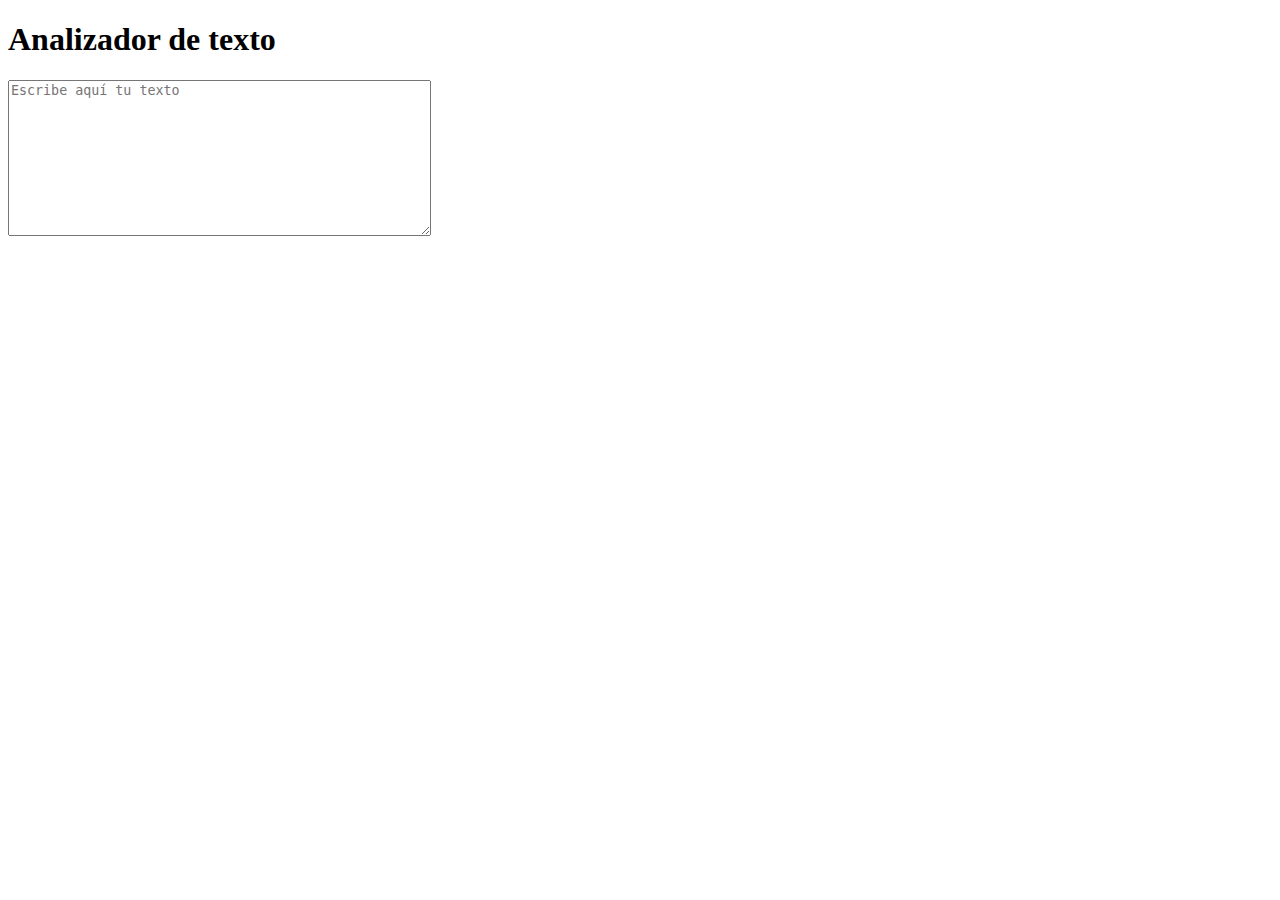
==== src/index.html @ 1a28d5df "mi primer commit" ====
<!DOCTYPE html>
<html>

<head>
  <meta charset="utf-8">
  <title>Analizador de texto</title>
  <link rel="stylesheet" href="style.css" />
  <h1>Analizador de texto</h1>
</head>

<body>
  <textarea name="user-input" rows="10" cols="50" placeholder="Escribe aquí tu texto"></textarea>
  <div id="output"></div>

  <script src="index.js" type="module"></script>
</body>

</html>
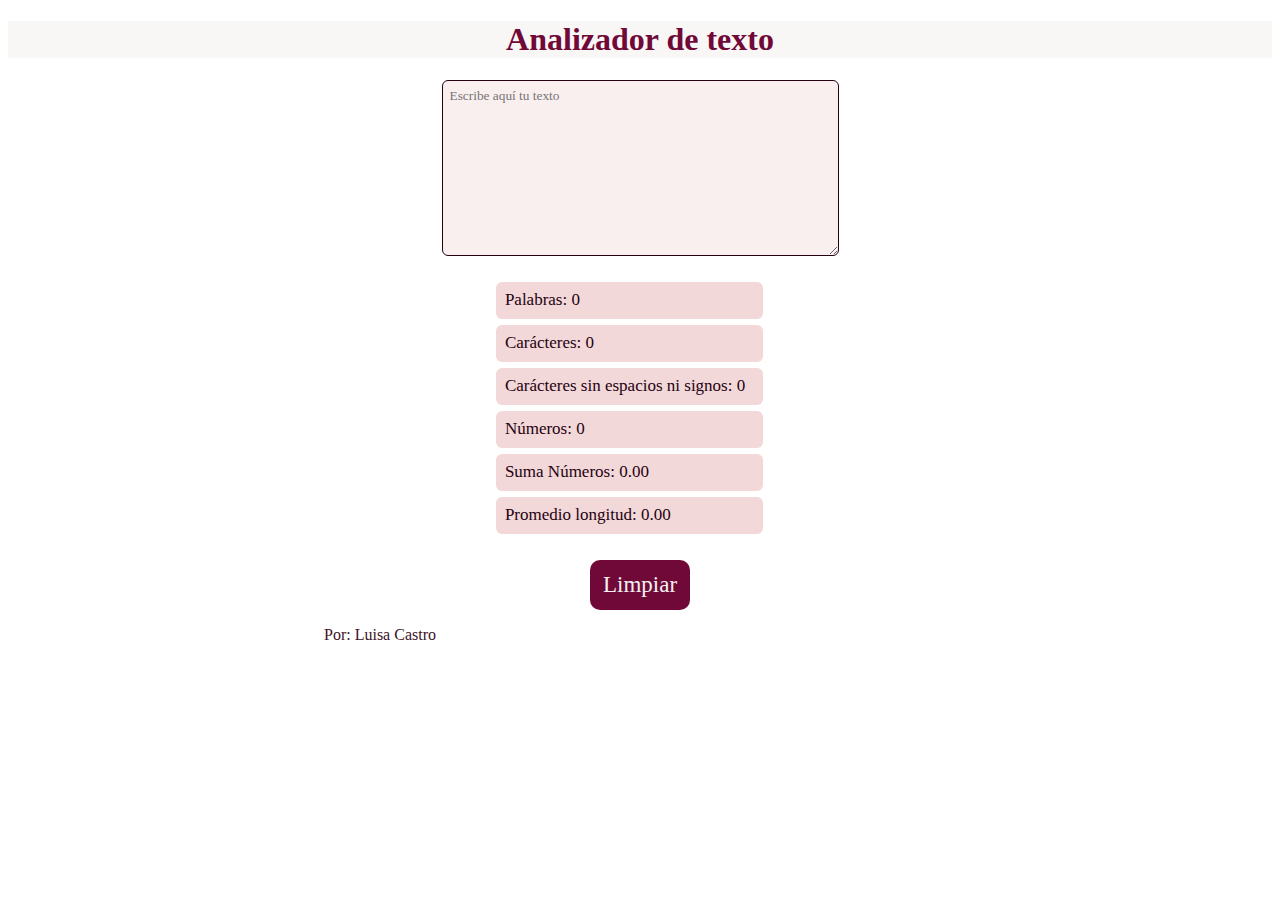
==== commit ce55da3d: "Funcionando después de test" ====
--- a/src/index.html
+++ b/src/index.html
@@ -5,14 +5,27 @@
   <meta charset="utf-8">
   <title>Analizador de texto</title>
   <link rel="stylesheet" href="style.css" />
+</head>
+<header>
   <h1>Analizador de texto</h1>
-</head>
+</header>
 
 <body>
   <textarea name="user-input" rows="10" cols="50" placeholder="Escribe aquí tu texto"></textarea>
-  <div id="output"></div>
 
+  <ul>
+    <li class="li" data-testid="word-count">Palabras: 0</li>
+    <li class="li" data-testid="character-count">Carácteres: 0</li>
+    <li class="li" data-testid="character-no-spaces-count">Carácteres sin espacios ni signos: 0</li>
+    <li class="li" data-testid="number-count">Números: 0</li>
+    <li class="li" data-testid="number-sum">Suma Números: 0.00</li>
+    <li class="li" data-testid="word-length-average">Promedio longitud: 0.00</li>
+  </ul>
+  <button id="reset-button" width="50" height="15">Limpiar</button>
   <script src="index.js" type="module"></script>
 </body>
+<footer>
+  <p>Por: Luisa Castro</p>
+</footer>
 
 </html>--- a/src/style.css
+++ b/src/style.css
@@ -0,0 +1,77 @@
+header{
+    background-color:#f9f6f6;
+}
+
+h1 {
+    color: #710938;
+    text-align: center;
+    font-family: Roboto;
+    font: bold;
+
+}
+
+[name='user-input'] {
+    display: block;
+    -moz-box-align: center;
+    font-family: Roboto;
+    color: #260112;
+    background-color: #faefef;
+    margin: 0 auto;
+    text-align-last: left;
+    padding: 7px;
+    border-radius: 6px;
+    border: 1.5px solid #260112;
+}
+
+textarea::placeholder {
+    color: rgb(118, 116, 116);
+    font-family: Roboto;
+}
+
+
+ul {
+    align-content: center;
+    display:block;
+    list-style: none;
+    margin:20px 35%;
+
+}
+
+.block,
+.li {
+    box-sizing: content-box;
+    display: block;
+    width: 250px;
+    background-color: #F2D8D8;
+    color: #260112;
+    border: none;
+    border-radius: 6px;
+    margin: 6px;
+    padding: .5em;
+    text-orientation: sideways-right;
+    font-size: 17px;
+    font-family: Roboto;
+}
+
+#reset-button {
+    color: #F2F2F2;
+    height: 50px;
+    width: 100px;
+    border-radius: 10px;
+    border: none;
+    display: block;
+    margin-left: auto;
+    margin-right: auto;
+    font-size: 23px;
+    font-family: Roboto;
+    font: bold;
+    background-color: #710938;
+
+}
+
+footer {
+    width: 50%;
+    margin: 0 auto;
+    color: #401227;
+    font-family: Roboto;
+}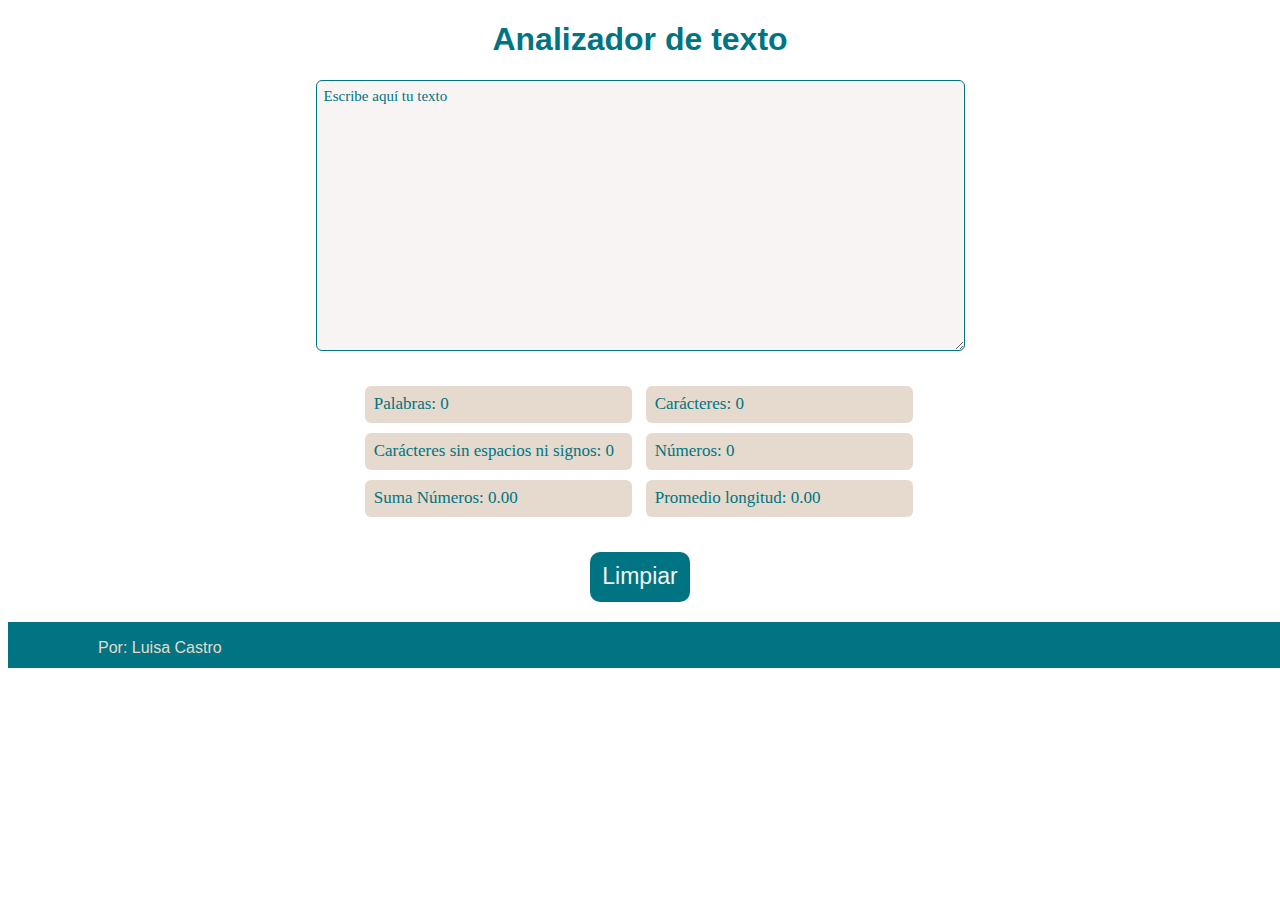
==== commit fe353890: "Después de test - cambios css" ====
--- a/src/index.html
+++ b/src/index.html
@@ -11,7 +11,7 @@
 </header>
 
 <body>
-  <textarea name="user-input" rows="10" cols="50" placeholder="Escribe aquí tu texto"></textarea>
+  <textarea name="user-input" rows="15" cols="75" placeholder="Escribe aquí tu texto"></textarea>
 
   <ul>
     <li class="li" data-testid="word-count">Palabras: 0</li>
--- a/src/style.css
+++ b/src/style.css
@@ -1,52 +1,65 @@
-header{
-    background-color:#f9f6f6;
+header {
+    margin-top: 90px;
+    margin-bottom: 50px;
+    margin: 0 auto;
+    border-radius: 5px;
+    width: 410px;
+    text-align: center;
+    background-color: rgba(255, 255, 255, 0.70)
 }
 
 h1 {
-    color: #710938;
+    color: #007482;
     text-align: center;
-    font-family: Roboto;
+    font-family: 'Lucida Sans', 'Lucida Sans Regular', 'Lucida Grande', 'Lucida Sans Unicode', Geneva, Verdana, sans-serif;
     font: bold;
 
 }
 
+body {
+    display: block;
+    background-image: url(https://img.freepik.com/foto-gratis/letras-espacio-medio_23-2147695535.jpg?w=1060&t=st=1694134437~exp=1694135037~hmac=e582d509bbcfdddd237dd2f2707a6d928ca7e22b0bd91c174f6446fb540a1fa8);
+    background-size:cover;
+}
+
 [name='user-input'] {
     display: block;
-    -moz-box-align: center;
     font-family: Roboto;
-    color: #260112;
-    background-color: #faefef;
+    font-size: 15px;
+    color: rgba(0, 0, 0, 0.80);
+    background-color: #f8f4f4;
     margin: 0 auto;
     text-align-last: left;
     padding: 7px;
     border-radius: 6px;
-    border: 1.5px solid #260112;
+    border: 1.5px solid #007482;
 }
 
 textarea::placeholder {
-    color: rgb(118, 116, 116);
+    color: #007482;
     font-family: Roboto;
+    font: 14px;
 }
 
 
 ul {
-    align-content: center;
-    display:block;
+    width: 50%;
+    display: block;
     list-style: none;
-    margin:20px 35%;
-
+    margin-left: 24.7%;
+    margin-top: 30px;
 }
 
-.block,
+
 .li {
-    box-sizing: content-box;
-    display: block;
+    align-items: stretch;
+    display: inline-block;
     width: 250px;
-    background-color: #F2D8D8;
-    color: #260112;
+    background-color: #e5dacd;
+    color: #007482;
     border: none;
     border-radius: 6px;
-    margin: 6px;
+    margin: 5px;
     padding: .5em;
     text-orientation: sideways-right;
     font-size: 17px;
@@ -62,16 +75,24 @@
     display: block;
     margin-left: auto;
     margin-right: auto;
+    margin-top: 30px;
+    margin-bottom: 20px;
     font-size: 23px;
-    font-family: Roboto;
+    font-family: 'Lucida Sans', 'Lucida Sans Regular', 'Lucida Grande', 'Lucida Sans Unicode', Geneva, Verdana, sans-serif;
     font: bold;
-    background-color: #710938;
+    background-color: #007482;
 
 }
 
 footer {
-    width: 50%;
+    height: 20px;
+    background-position: bottom;
+    background-color: #007482;
     margin: 0 auto;
-    color: #401227;
-    font-family: Roboto;
+    padding-top: 0.1%;
+    padding-bottom: 2%;
+    padding-left: 90px;
+    color: #e5dacd;
+    font-family: 'Lucida Sans', 'Lucida Sans Regular', 'Lucida Grande', 'Lucida Sans Unicode', Geneva, Verdana, sans-serif;
+    width: 100%;
 }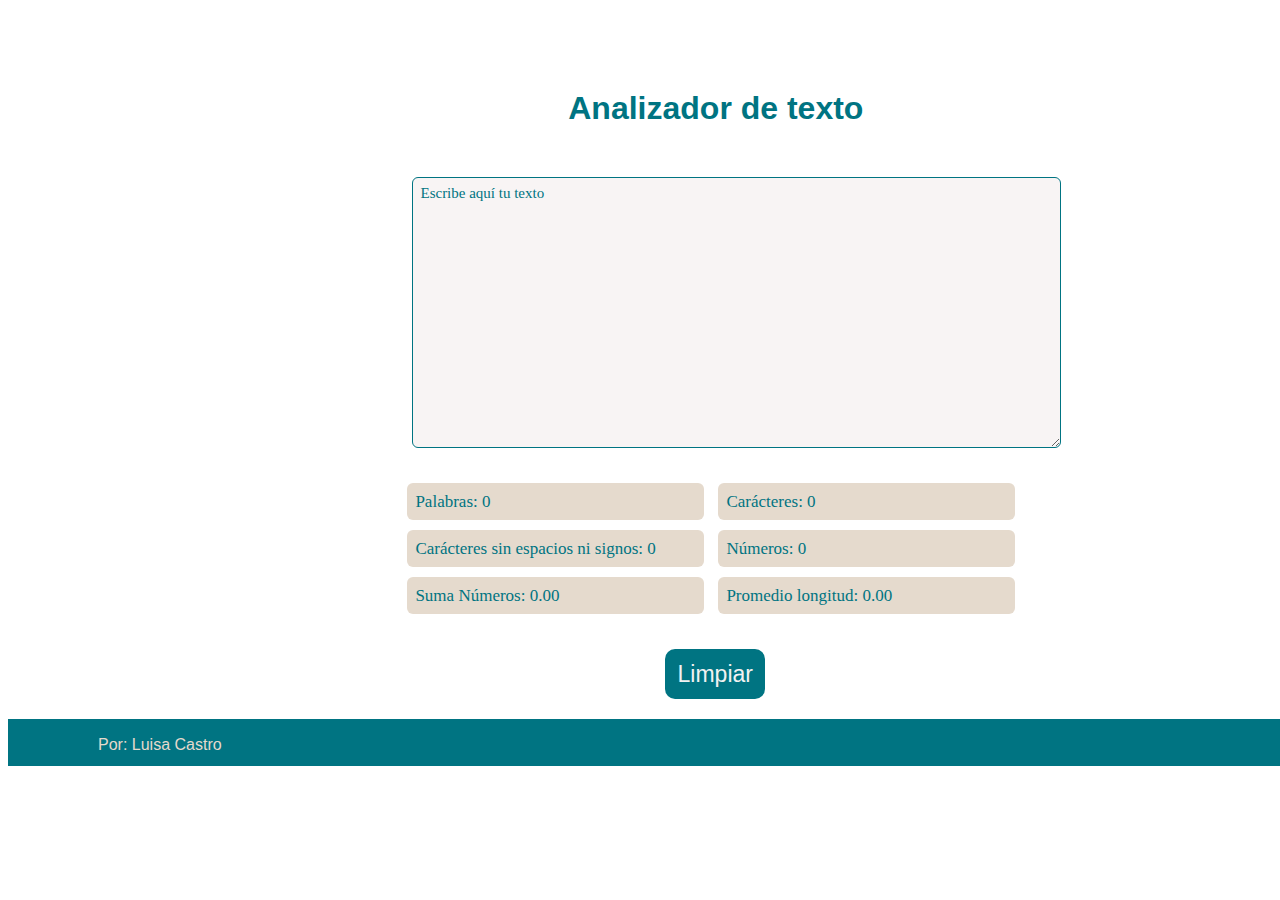
==== commit 4788d01b: "prueba" ====
--- a/src/index.html
+++ b/src/index.html
@@ -6,11 +6,13 @@
   <title>Analizador de texto</title>
   <link rel="stylesheet" href="style.css" />
 </head>
+
 <header>
   <h1>Analizador de texto</h1>
 </header>
-
 <body>
+     
+  
   <textarea name="user-input" rows="15" cols="75" placeholder="Escribe aquí tu texto"></textarea>
 
   <ul>
@@ -22,10 +24,10 @@
     <li class="li" data-testid="word-length-average">Promedio longitud: 0.00</li>
   </ul>
   <button id="reset-button" width="50" height="15">Limpiar</button>
+  <footer>
+    <p>Por: Luisa Castro</p>
+  </footer>
   <script src="index.js" type="module"></script>
 </body>
-<footer>
-  <p>Por: Luisa Castro</p>
-</footer>
 
 </html>--- a/src/style.css
+++ b/src/style.css
@@ -1,10 +1,12 @@
+
+
 header {
     margin-top: 90px;
     margin-bottom: 50px;
-    margin: 0 auto;
     border-radius: 5px;
-    width: 410px;
-    text-align: center;
+    width: 30%;
+    margin-left: 41%;
+    margin-right: 41%;
     background-color: rgba(255, 255, 255, 0.70)
 }
 
@@ -17,18 +19,18 @@
 }
 
 body {
-    display: block;
     background-image: url(https://img.freepik.com/foto-gratis/letras-espacio-medio_23-2147695535.jpg?w=1060&t=st=1694134437~exp=1694135037~hmac=e582d509bbcfdddd237dd2f2707a6d928ca7e22b0bd91c174f6446fb540a1fa8);
-    background-size:cover;
+    background-size:108%;
 }
 
-[name='user-input'] {
+textarea[name="user-input"] {
     display: block;
     font-family: Roboto;
     font-size: 15px;
     color: rgba(0, 0, 0, 0.80);
     background-color: #f8f4f4;
-    margin: 0 auto;
+    margin-left: 32%;
+    margin-right: 32%;
     text-align-last: left;
     padding: 7px;
     border-radius: 6px;
@@ -46,7 +48,7 @@
     width: 50%;
     display: block;
     list-style: none;
-    margin-left: 24.7%;
+    margin-left: 28%;
     margin-top: 30px;
 }
 
@@ -54,7 +56,7 @@
 .li {
     align-items: stretch;
     display: inline-block;
-    width: 250px;
+    width: 280px;
     background-color: #e5dacd;
     color: #007482;
     border: none;
@@ -73,8 +75,8 @@
     border-radius: 10px;
     border: none;
     display: block;
-    margin-left: auto;
-    margin-right: auto;
+    margin-left: 52%;
+    margin-right: 52%;
     margin-top: 30px;
     margin-bottom: 20px;
     font-size: 23px;
